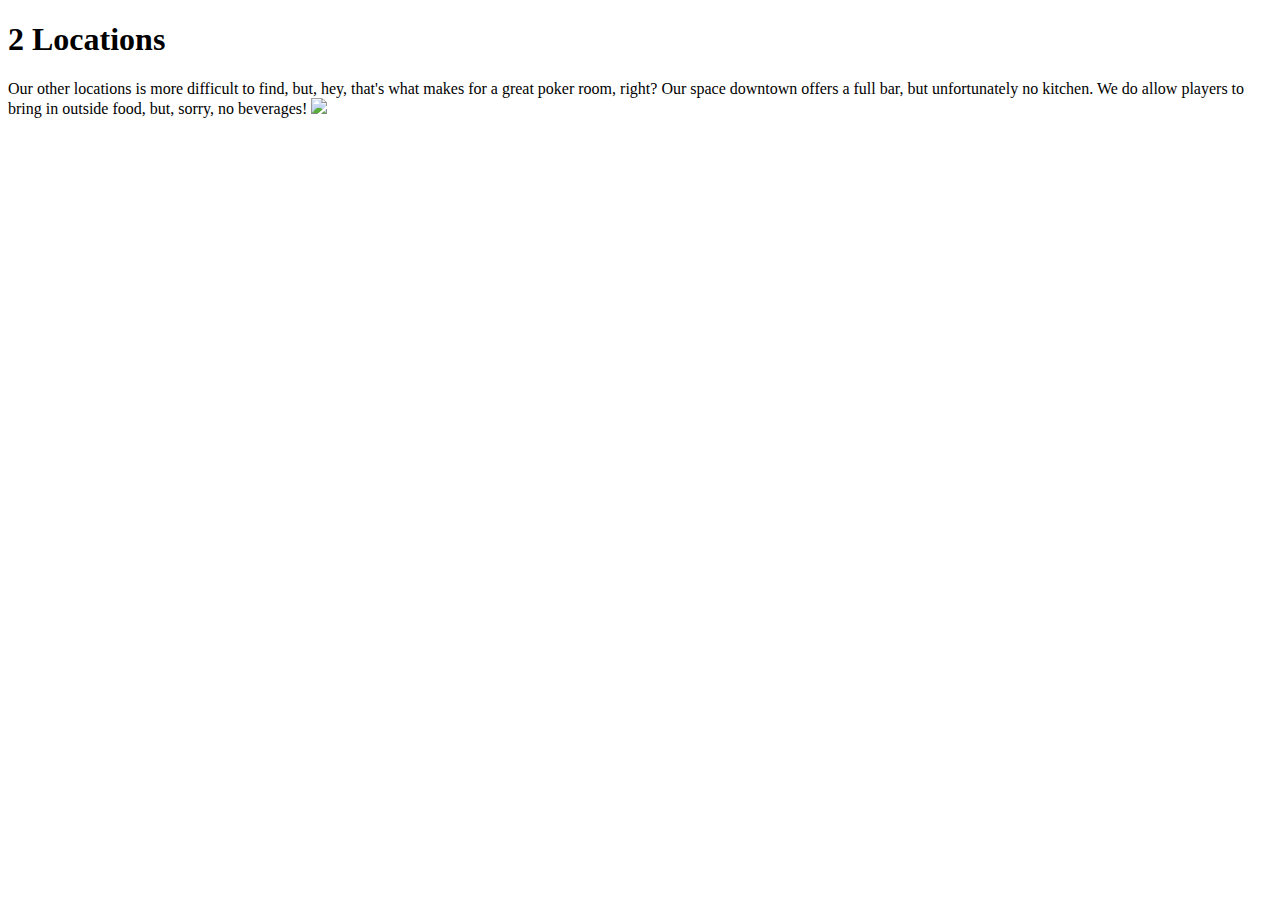
==== locations.html @ 2ccbade8 "It will now have linked page with image." ====
<!DOCTYPE html>
<html>
  <head>
    <link href="css/styles.locations" rel="stylesheet" type="text/css" media="all">
    <title>Find us!</title>
  </head>

  <h1>2 Locations</h1>
    <p>Our other locations is more difficult to find, but, hey, that's what makes for a great poker room, right? Our space downtown offers a full bar, but unfortunately no kitchen. We do allow players to bring in outside food, but, sorry, no beverages!
  <img src="http://www.acdcdoor.com/images/san-jose-storefront-doors.jpg">

</html>
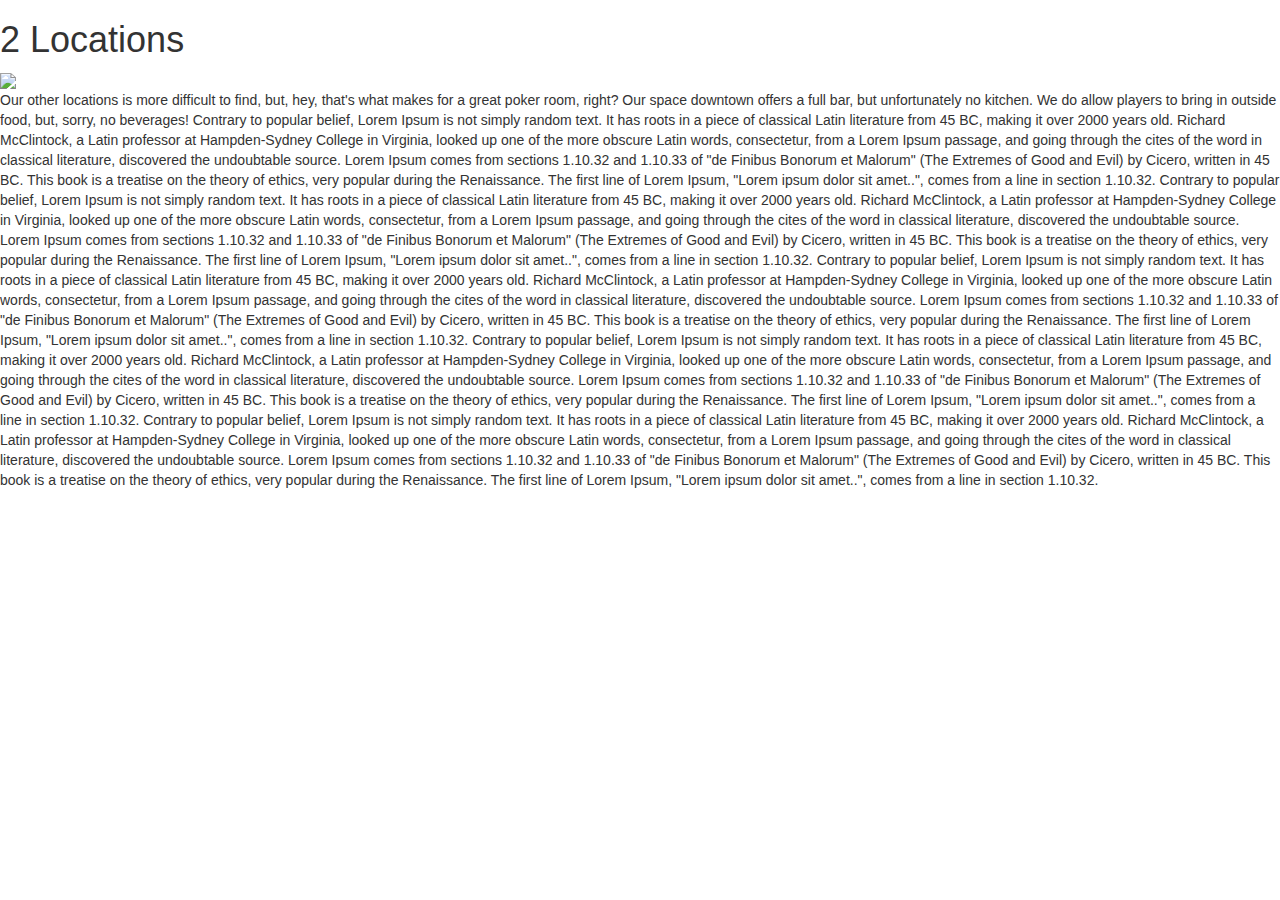
==== commit 75c9baf3: "add 2nd stylesheet to locations.html page to  troubleshoot image float. remove 2nd stylesheet. Add b" ====
--- a/locations.html
+++ b/locations.html
@@ -1,12 +1,16 @@
 <!DOCTYPE html>
 <html>
   <head>
-    <link href="css/styles.locations" rel="stylesheet" type="text/css" media="all">
+    <link href="css/bootstrap.css" rel="stylesheet" type="text/css">
+    <link href="css/styles.css" rel="stylesheet" type="text"/css media="all">
     <title>Find us!</title>
   </head>
 
   <h1>2 Locations</h1>
-    <p>Our other locations is more difficult to find, but, hey, that's what makes for a great poker room, right? Our space downtown offers a full bar, but unfortunately no kitchen. We do allow players to bring in outside food, but, sorry, no beverages!
+
   <img src="http://www.acdcdoor.com/images/san-jose-storefront-doors.jpg">
+  <p>Our other locations is more difficult to find, but, hey, that's what makes for a great poker room, right? Our space downtown offers a full bar, but unfortunately no kitchen. We do allow players to bring in outside food, but, sorry, no beverages! Contrary to popular belief, Lorem Ipsum is not simply random text. It has roots in a piece of classical Latin literature from 45 BC, making it over 2000 years old. Richard McClintock, a Latin professor at Hampden-Sydney College in Virginia, looked up one of the more obscure Latin words, consectetur, from a Lorem Ipsum passage, and going through the cites of the word in classical literature, discovered the undoubtable source. Lorem Ipsum comes from sections 1.10.32 and 1.10.33 of "de Finibus Bonorum et Malorum" (The Extremes of Good and Evil) by Cicero, written in 45 BC. This book is a treatise on the theory of ethics, very popular during the Renaissance. The first line of Lorem Ipsum, "Lorem ipsum dolor sit amet..", comes from a line in section 1.10.32.
+  Contrary to popular belief, Lorem Ipsum is not simply random text. It has roots in a piece of classical Latin literature from 45 BC, making it over 2000 years old. Richard McClintock, a Latin professor at Hampden-Sydney College in Virginia, looked up one of the more obscure Latin words, consectetur, from a Lorem Ipsum passage, and going through the cites of the word in classical literature, discovered the undoubtable source. Lorem Ipsum comes from sections 1.10.32 and 1.10.33 of "de Finibus Bonorum et Malorum" (The Extremes of Good and Evil) by Cicero, written in 45 BC. This book is a treatise on the theory of ethics, very popular during the Renaissance. The first line of Lorem Ipsum, "Lorem ipsum dolor sit amet..", comes from a line in section 1.10.32. Contrary to popular belief, Lorem Ipsum is not simply random text. It has roots in a piece of classical Latin literature from 45 BC, making it over 2000 years old. Richard McClintock, a Latin professor at Hampden-Sydney College in Virginia, looked up one of the more obscure Latin words, consectetur, from a Lorem Ipsum passage, and going through the cites of the word in classical literature, discovered the undoubtable source. Lorem Ipsum comes from sections 1.10.32 and 1.10.33 of "de Finibus Bonorum et Malorum" (The Extremes of Good and Evil) by Cicero, written in 45 BC. This book is a treatise on the theory of ethics, very popular during the Renaissance. The first line of Lorem Ipsum, "Lorem ipsum dolor sit amet..", comes from a line in section 1.10.32. Contrary to popular belief, Lorem Ipsum is not simply random text. It has roots in a piece of classical Latin literature from 45 BC, making it over 2000 years old. Richard McClintock, a Latin professor at Hampden-Sydney College in Virginia, looked up one of the more obscure Latin words, consectetur, from a Lorem Ipsum passage, and going through the cites of the word in classical literature, discovered the undoubtable source. Lorem Ipsum comes from sections 1.10.32 and 1.10.33 of "de Finibus Bonorum et Malorum" (The Extremes of Good and Evil) by Cicero, written in 45 BC. This book is a treatise on the theory of ethics, very popular during the Renaissance. The first line of Lorem Ipsum, "Lorem ipsum dolor sit amet..", comes from a line in section 1.10.32. Contrary to popular belief, Lorem Ipsum is not simply random text. It has roots in a piece of classical Latin literature from 45 BC, making it over 2000 years old. Richard McClintock, a Latin professor at Hampden-Sydney College in Virginia, looked up one of the more obscure Latin words, consectetur, from a Lorem Ipsum passage, and going through the cites of the word in classical literature, discovered the undoubtable source. Lorem Ipsum comes from sections 1.10.32 and 1.10.33 of "de Finibus Bonorum et Malorum" (The Extremes of Good and Evil) by Cicero, written in 45 BC. This book is a treatise on the theory of ethics, very popular during the Renaissance. The first line of Lorem Ipsum, "Lorem ipsum dolor sit amet..", comes from a line in section 1.10.32.
+    <p>
 
 </html>
--- a/css/styles.css
+++ b/css/styles.css
@@ -0,0 +1,7 @@
+h1 {
+  color: blue;
+  border: 4px solid black;
+}
+img {
+  float: left;
+}
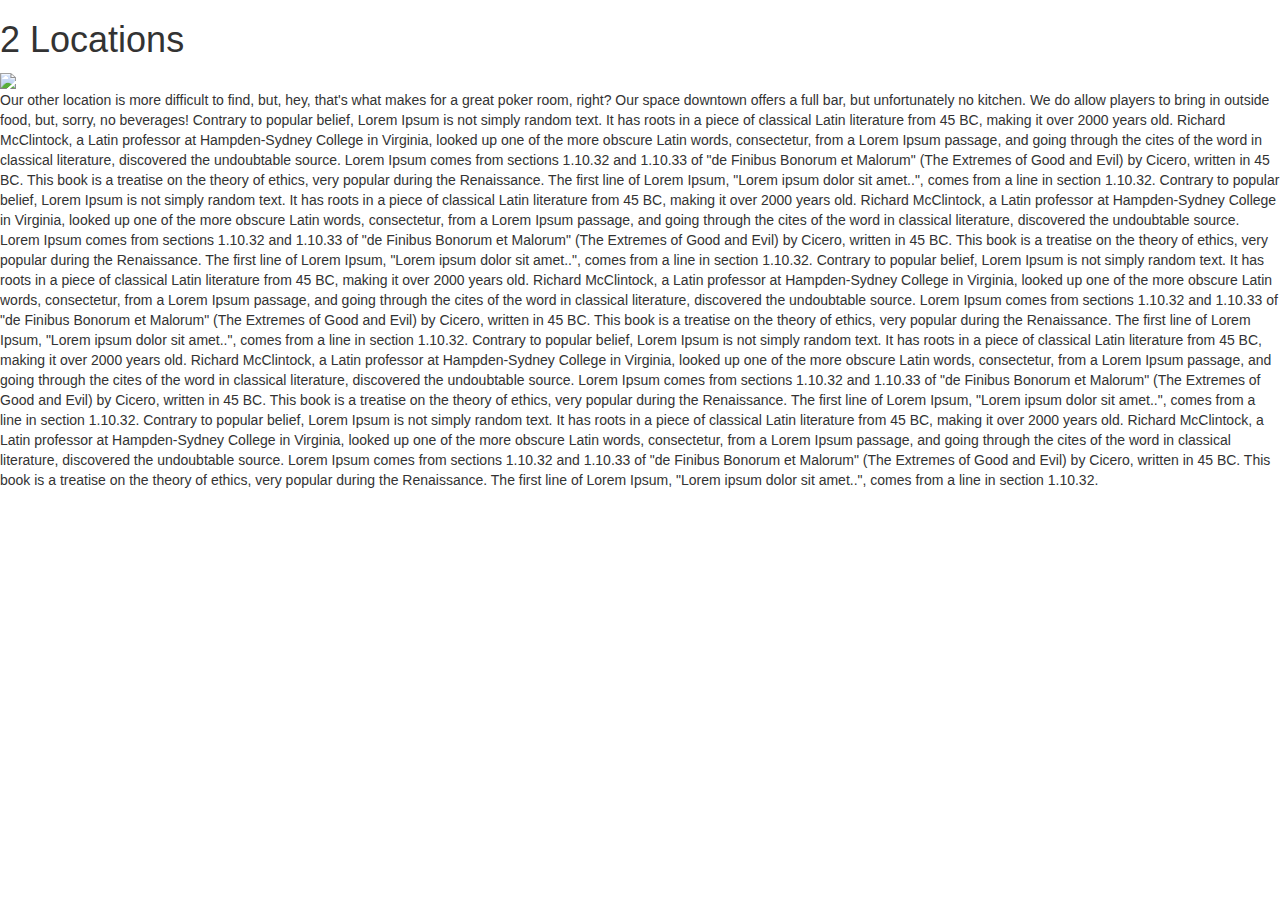
==== commit b52d0185: "Add font and text variation; fix float issues on locations.html page; add more borders." ====
--- a/locations.html
+++ b/locations.html
@@ -9,7 +9,7 @@
   <h1>2 Locations</h1>
 
   <img src="http://www.acdcdoor.com/images/san-jose-storefront-doors.jpg">
-  <p>Our other locations is more difficult to find, but, hey, that's what makes for a great poker room, right? Our space downtown offers a full bar, but unfortunately no kitchen. We do allow players to bring in outside food, but, sorry, no beverages! Contrary to popular belief, Lorem Ipsum is not simply random text. It has roots in a piece of classical Latin literature from 45 BC, making it over 2000 years old. Richard McClintock, a Latin professor at Hampden-Sydney College in Virginia, looked up one of the more obscure Latin words, consectetur, from a Lorem Ipsum passage, and going through the cites of the word in classical literature, discovered the undoubtable source. Lorem Ipsum comes from sections 1.10.32 and 1.10.33 of "de Finibus Bonorum et Malorum" (The Extremes of Good and Evil) by Cicero, written in 45 BC. This book is a treatise on the theory of ethics, very popular during the Renaissance. The first line of Lorem Ipsum, "Lorem ipsum dolor sit amet..", comes from a line in section 1.10.32.
+  <p>Our other location is more difficult to find, but, hey, that's what makes for a great poker room, right? Our space downtown offers a full bar, but unfortunately no kitchen. We do allow players to bring in outside food, but, sorry, no beverages! Contrary to popular belief, Lorem Ipsum is not simply random text. It has roots in a piece of classical Latin literature from 45 BC, making it over 2000 years old. Richard McClintock, a Latin professor at Hampden-Sydney College in Virginia, looked up one of the more obscure Latin words, consectetur, from a Lorem Ipsum passage, and going through the cites of the word in classical literature, discovered the undoubtable source. Lorem Ipsum comes from sections 1.10.32 and 1.10.33 of "de Finibus Bonorum et Malorum" (The Extremes of Good and Evil) by Cicero, written in 45 BC. This book is a treatise on the theory of ethics, very popular during the Renaissance. The first line of Lorem Ipsum, "Lorem ipsum dolor sit amet..", comes from a line in section 1.10.32.
   Contrary to popular belief, Lorem Ipsum is not simply random text. It has roots in a piece of classical Latin literature from 45 BC, making it over 2000 years old. Richard McClintock, a Latin professor at Hampden-Sydney College in Virginia, looked up one of the more obscure Latin words, consectetur, from a Lorem Ipsum passage, and going through the cites of the word in classical literature, discovered the undoubtable source. Lorem Ipsum comes from sections 1.10.32 and 1.10.33 of "de Finibus Bonorum et Malorum" (The Extremes of Good and Evil) by Cicero, written in 45 BC. This book is a treatise on the theory of ethics, very popular during the Renaissance. The first line of Lorem Ipsum, "Lorem ipsum dolor sit amet..", comes from a line in section 1.10.32. Contrary to popular belief, Lorem Ipsum is not simply random text. It has roots in a piece of classical Latin literature from 45 BC, making it over 2000 years old. Richard McClintock, a Latin professor at Hampden-Sydney College in Virginia, looked up one of the more obscure Latin words, consectetur, from a Lorem Ipsum passage, and going through the cites of the word in classical literature, discovered the undoubtable source. Lorem Ipsum comes from sections 1.10.32 and 1.10.33 of "de Finibus Bonorum et Malorum" (The Extremes of Good and Evil) by Cicero, written in 45 BC. This book is a treatise on the theory of ethics, very popular during the Renaissance. The first line of Lorem Ipsum, "Lorem ipsum dolor sit amet..", comes from a line in section 1.10.32. Contrary to popular belief, Lorem Ipsum is not simply random text. It has roots in a piece of classical Latin literature from 45 BC, making it over 2000 years old. Richard McClintock, a Latin professor at Hampden-Sydney College in Virginia, looked up one of the more obscure Latin words, consectetur, from a Lorem Ipsum passage, and going through the cites of the word in classical literature, discovered the undoubtable source. Lorem Ipsum comes from sections 1.10.32 and 1.10.33 of "de Finibus Bonorum et Malorum" (The Extremes of Good and Evil) by Cicero, written in 45 BC. This book is a treatise on the theory of ethics, very popular during the Renaissance. The first line of Lorem Ipsum, "Lorem ipsum dolor sit amet..", comes from a line in section 1.10.32. Contrary to popular belief, Lorem Ipsum is not simply random text. It has roots in a piece of classical Latin literature from 45 BC, making it over 2000 years old. Richard McClintock, a Latin professor at Hampden-Sydney College in Virginia, looked up one of the more obscure Latin words, consectetur, from a Lorem Ipsum passage, and going through the cites of the word in classical literature, discovered the undoubtable source. Lorem Ipsum comes from sections 1.10.32 and 1.10.33 of "de Finibus Bonorum et Malorum" (The Extremes of Good and Evil) by Cicero, written in 45 BC. This book is a treatise on the theory of ethics, very popular during the Renaissance. The first line of Lorem Ipsum, "Lorem ipsum dolor sit amet..", comes from a line in section 1.10.32.
     <p>
 
--- a/css/styles.css
+++ b/css/styles.css
@@ -2,6 +2,19 @@
   color: blue;
   border: 4px solid black;
 }
+
+h3 {
+  color: red;
+}
+
+.surround {
+  border: 2px solid black;
+}
+
 img {
   float: left;
 }
+
+.curve {
+  font-style: italic;
+}
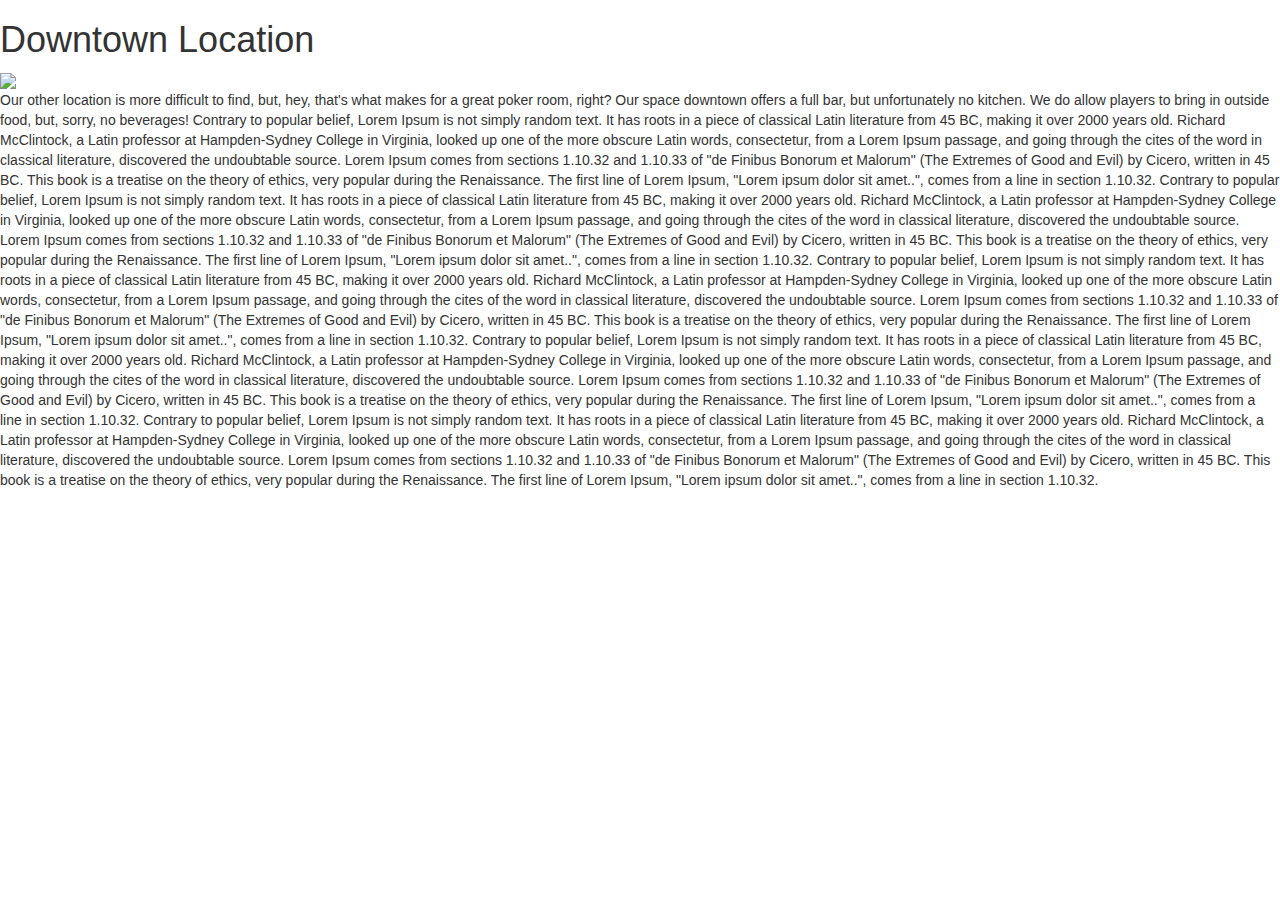
==== commit 4caf23f4: "Add image to home page; add spans; correct spelling errors." ====
--- a/locations.html
+++ b/locations.html
@@ -6,7 +6,7 @@
     <title>Find us!</title>
   </head>
 
-  <h1>2 Locations</h1>
+  <h1>Downtown Location</h1>
 
   <img src="http://www.acdcdoor.com/images/san-jose-storefront-doors.jpg">
   <p>Our other location is more difficult to find, but, hey, that's what makes for a great poker room, right? Our space downtown offers a full bar, but unfortunately no kitchen. We do allow players to bring in outside food, but, sorry, no beverages! Contrary to popular belief, Lorem Ipsum is not simply random text. It has roots in a piece of classical Latin literature from 45 BC, making it over 2000 years old. Richard McClintock, a Latin professor at Hampden-Sydney College in Virginia, looked up one of the more obscure Latin words, consectetur, from a Lorem Ipsum passage, and going through the cites of the word in classical literature, discovered the undoubtable source. Lorem Ipsum comes from sections 1.10.32 and 1.10.33 of "de Finibus Bonorum et Malorum" (The Extremes of Good and Evil) by Cicero, written in 45 BC. This book is a treatise on the theory of ethics, very popular during the Renaissance. The first line of Lorem Ipsum, "Lorem ipsum dolor sit amet..", comes from a line in section 1.10.32.
--- a/css/styles.css
+++ b/css/styles.css
@@ -1,5 +1,6 @@
 h1 {
   color: blue;
+  text-align: center;
   border: 4px solid black;
 }
 
@@ -18,3 +19,7 @@
 .curve {
   font-style: italic;
 }
+
+.entice {
+  font-style: italic;
+}
